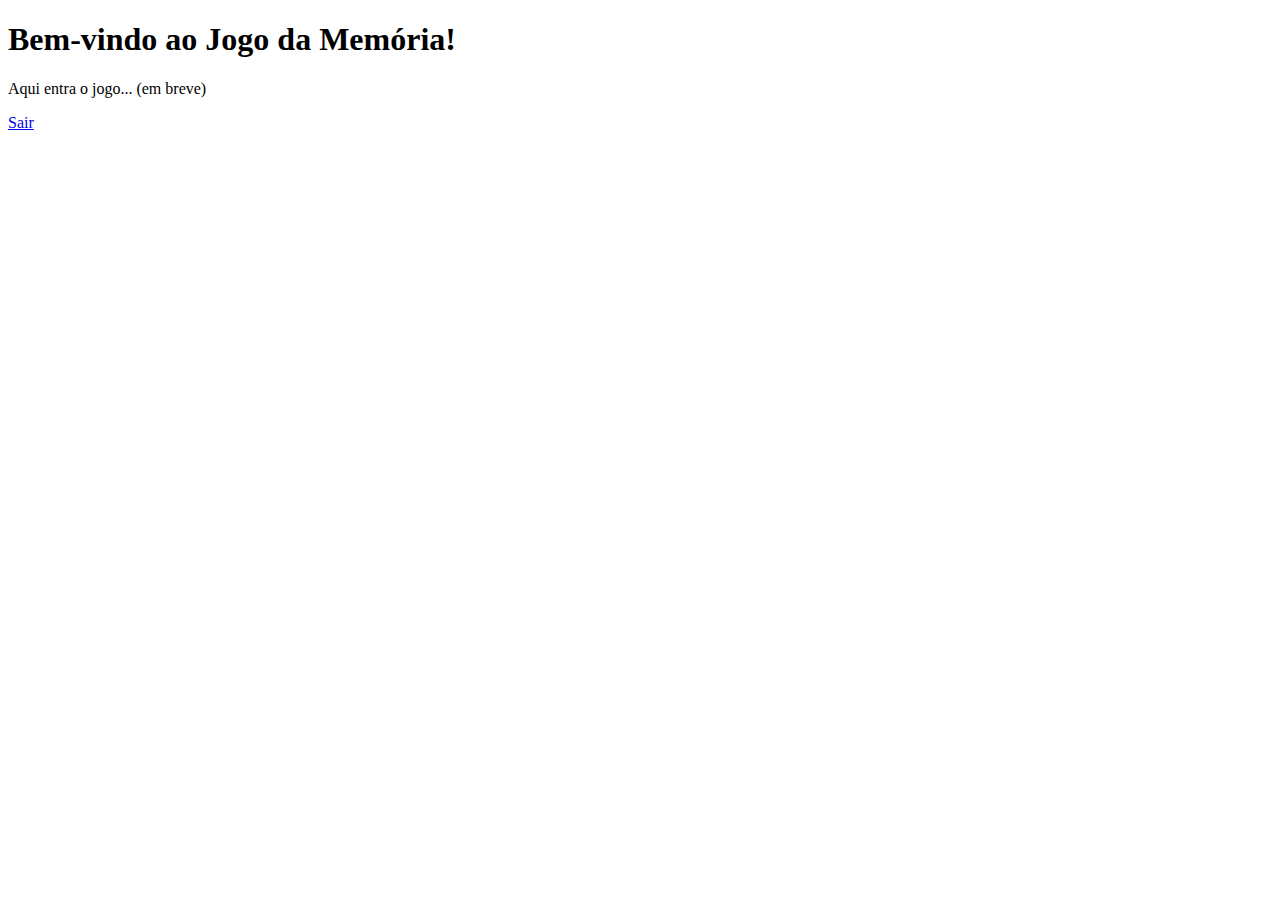
==== public/jogo.html @ 4fb424ed "1" ====
<!DOCTYPE html>
<html lang="pt">
<head>
  <meta charset="UTF-8">
  <title>Jogo da Memória</title>
</head>
<body>
  <h1>Bem-vindo ao Jogo da Memória!</h1>
  <p>Aqui entra o jogo... (em breve)</p>
  <a href="/logout">Sair</a>
</body>
</html>
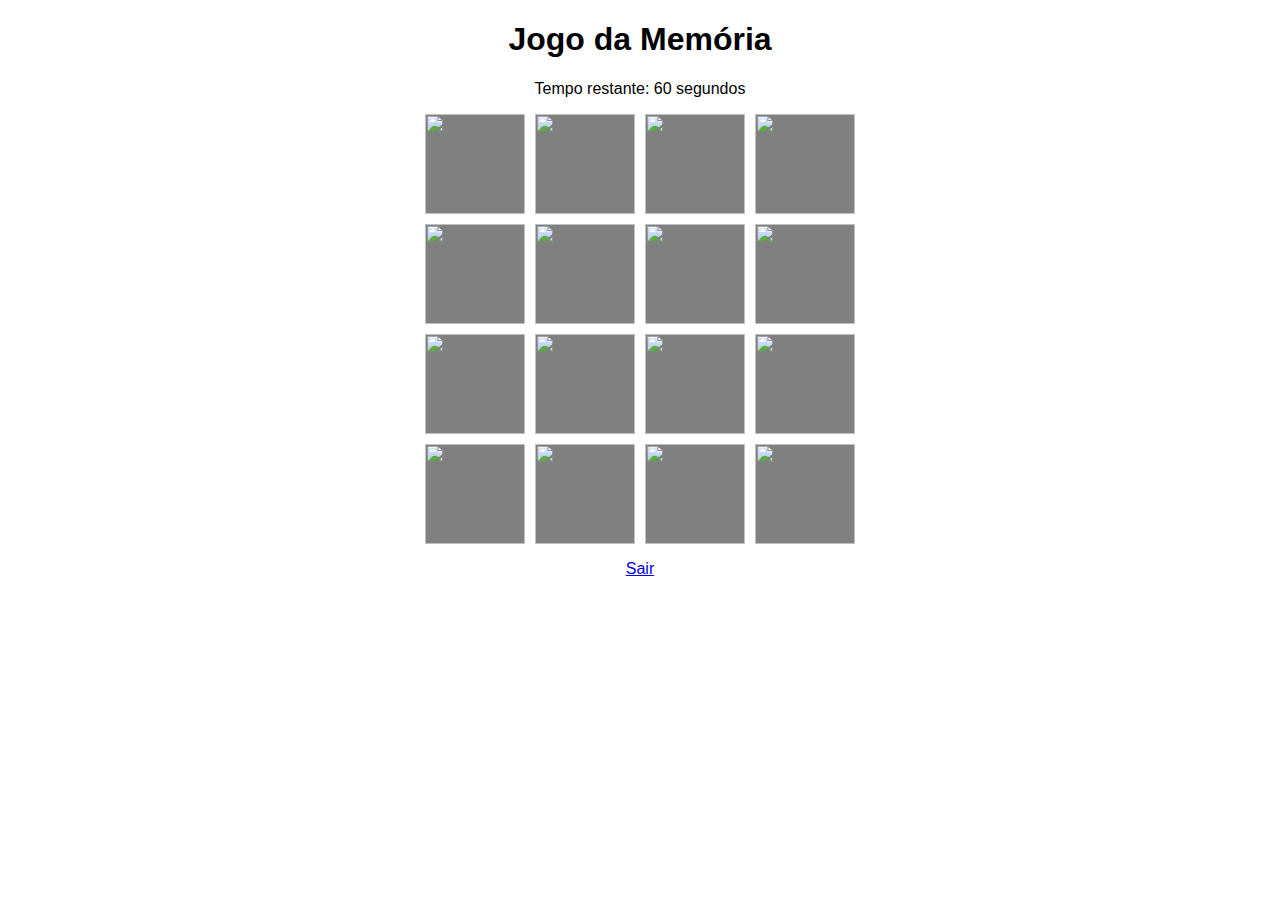
==== commit 56ad3dc9: "1" ====
--- a/public/jogo.html
+++ b/public/jogo.html
@@ -1,12 +1,132 @@
 <!DOCTYPE html>
 <html lang="pt">
 <head>
-  <meta charset="UTF-8">
-  <title>Jogo da Memória</title>
+    <meta charset="UTF-8">
+    <title>Jogo da Memória</title>
+    <style>
+        body { font-family: Arial, sans-serif; text-align: center; }
+        .game-board { display: grid; grid-template-columns: repeat(4, 100px); gap: 10px; justify-content: center; }
+        .card { width: 100px; height: 100px; background: gray; display: flex; align-items: center; justify-content: center; cursor: pointer; position: relative; }
+        .card img { width: 100%; height: 100%; position: absolute; }
+        .hidden { visibility: hidden; }
+    </style>
 </head>
 <body>
-  <h1>Bem-vindo ao Jogo da Memória!</h1>
-  <p>Aqui entra o jogo... (em breve)</p>
-  <a href="/logout">Sair</a>
+    <h1>Jogo da Memória</h1>
+    <p>Tempo restante: <span id="timer">60</span> segundos</p>
+    <div class="game-board" id="gameBoard"></div>
+    <p><a href="/logout">Sair</a></p>
+
+    <script>
+        const images = [
+            { id: 'img1', src: 'img1.jpg' },
+            { id: 'img2', src: 'img2.jpg' },
+            { id: 'img3', src: 'img3.jpg' },
+            { id: 'img4', src: 'img4.jpg' },
+            { id: 'img5', src: 'img5.jpg' },
+            { id: 'img6', src: 'img6.jpg' },
+            { id: 'img7', src: 'img7.jpg' },
+            { id: 'img8', src: 'img8.jpg' }
+        ];
+
+        let cards = shuffle([...images, ...images]);
+        let selectedCards = [];
+        let matchedCards = [];
+        let timeLeft = 60;
+        let timerInterval;
+
+        function shuffle(array) {
+            return array.sort(() => Math.random() - 0.5);
+        }
+
+        function createBoard() {
+            const board = document.getElementById("gameBoard");
+            board.innerHTML = "";
+
+            cards.forEach((imgObj, index) => {
+                const card = document.createElement("div");
+                card.classList.add("card");
+                card.dataset.id = imgObj.id;
+                card.dataset.index = index;
+
+                const backImage = document.createElement("img");
+                backImage.src = "back.jpg";
+                backImage.classList.add("back");
+
+                const frontImage = document.createElement("img");
+                frontImage.src = imgObj.src;
+                frontImage.classList.add("front");
+                frontImage.style.display = "none";
+
+                card.appendChild(backImage);
+                card.appendChild(frontImage);
+                card.addEventListener("click", flipCard);
+                board.appendChild(card);
+            });
+
+            startTimer();
+        }
+
+        function flipCard() {
+            if (selectedCards.length < 2 && !selectedCards.includes(this)) {
+                this.querySelector(".back").style.display = "none";
+                this.querySelector(".front").style.display = "block";
+                selectedCards.push(this);
+            }
+
+            if (selectedCards.length === 2) {
+                setTimeout(checkMatch, 500);
+            }
+        }
+
+        function checkMatch() {
+            const [card1, card2] = selectedCards;
+            if (card1.dataset.id === card2.dataset.id) {
+                card1.classList.add("hidden");
+                card2.classList.add("hidden");
+                matchedCards.push(card1.dataset.id);
+                if (matchedCards.length === images.length) {
+                    clearInterval(timerInterval);
+                    alert("Parabéns! Você venceu!");
+                    salvarHistorico();
+                }
+            } else {
+                card1.querySelector(".back").style.display = "block";
+                card1.querySelector(".front").style.display = "none";
+                card2.querySelector(".back").style.display = "block";
+                card2.querySelector(".front").style.display = "none";
+            }
+            selectedCards = [];
+        }
+
+        function startTimer() {
+            timerInterval = setInterval(() => {
+                if (timeLeft > 0) {
+                    timeLeft--;
+                    document.getElementById("timer").textContent = timeLeft;
+                } else {
+                    clearInterval(timerInterval);
+                    alert("Tempo esgotado!");
+                    salvarHistorico(false);
+                    location.reload();
+                }
+            }, 1000);
+        }
+
+        function salvarHistorico(vitoria = true) {
+            fetch('/historico', {
+                method: 'POST',
+                headers: { 'Content-Type': 'application/json' },
+                body: JSON.stringify({
+                    tempoRestante: timeLeft,
+                    resultado: vitoria ? 'Vitória' : 'Derrota'
+                })
+            })
+            .then(res => res.text())
+            .then(msg => console.log(msg));
+        }
+
+        createBoard();
+    </script>
 </body>
 </html>
